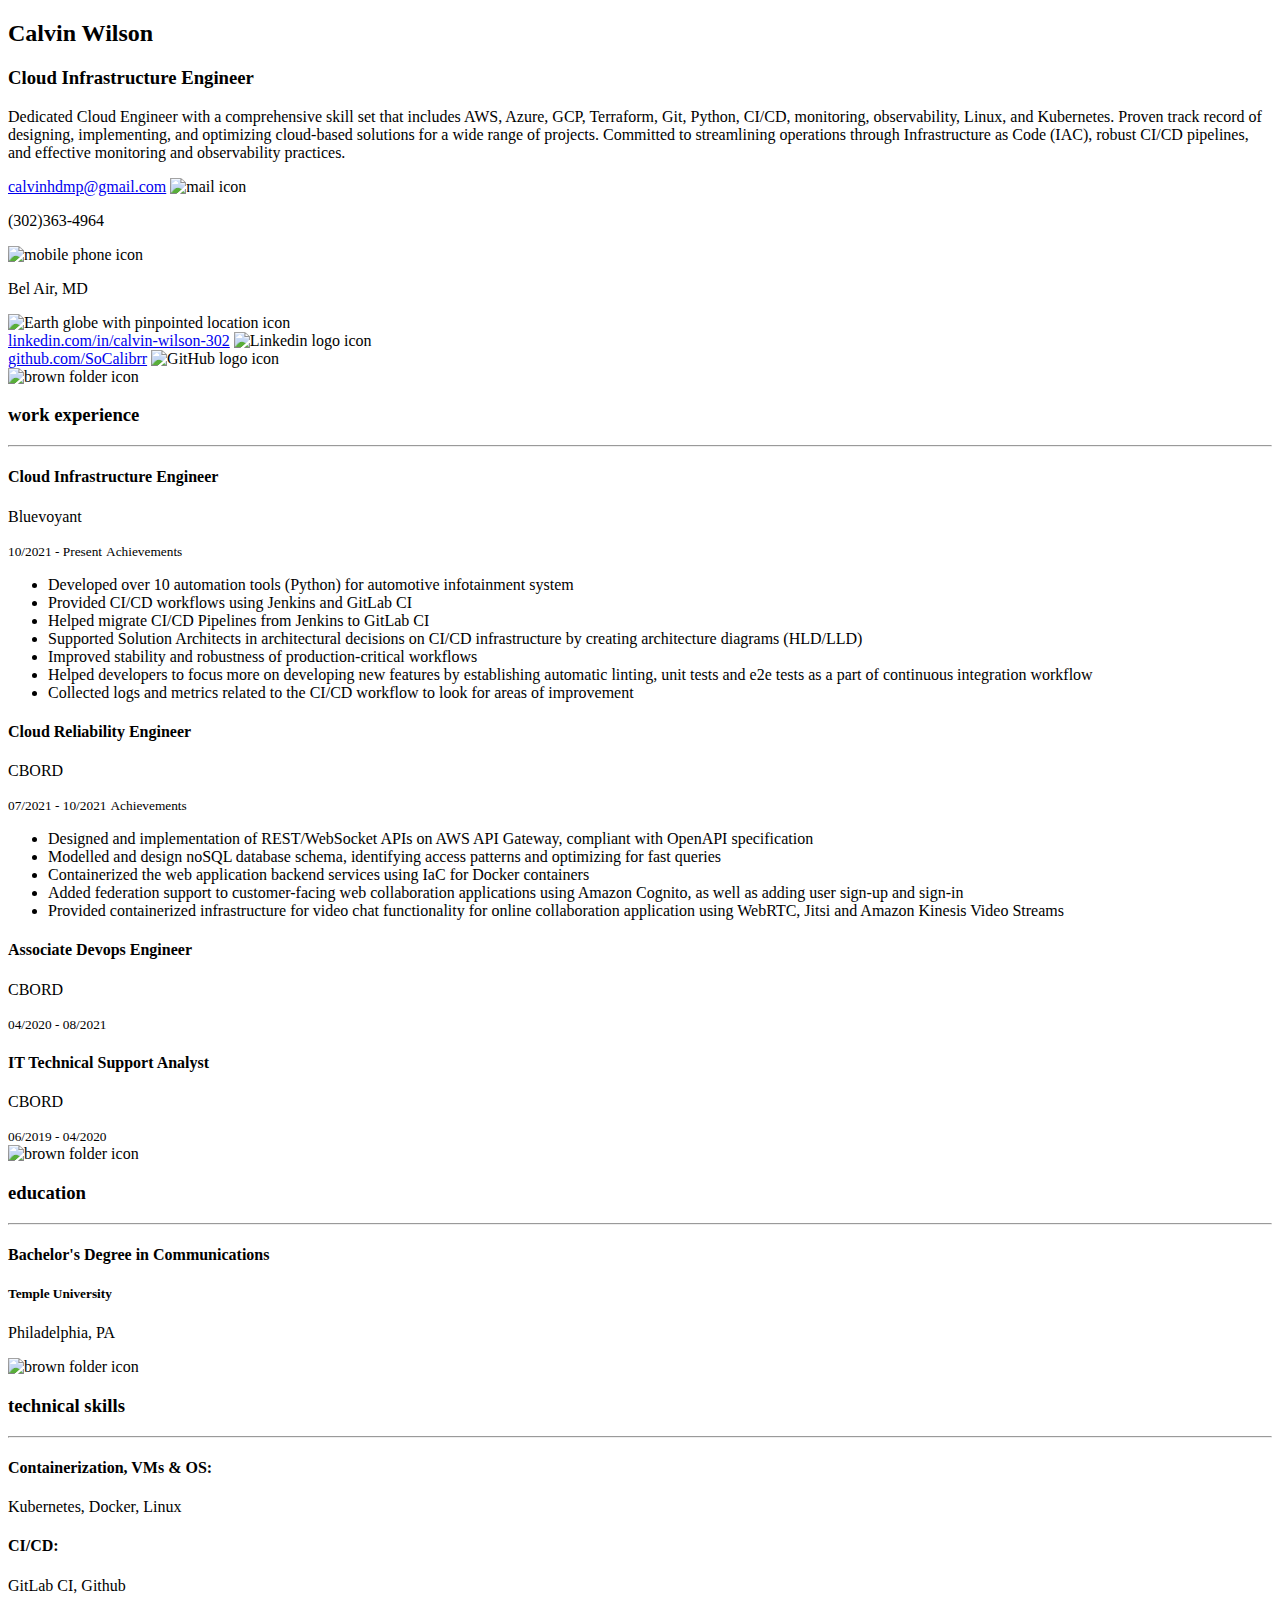
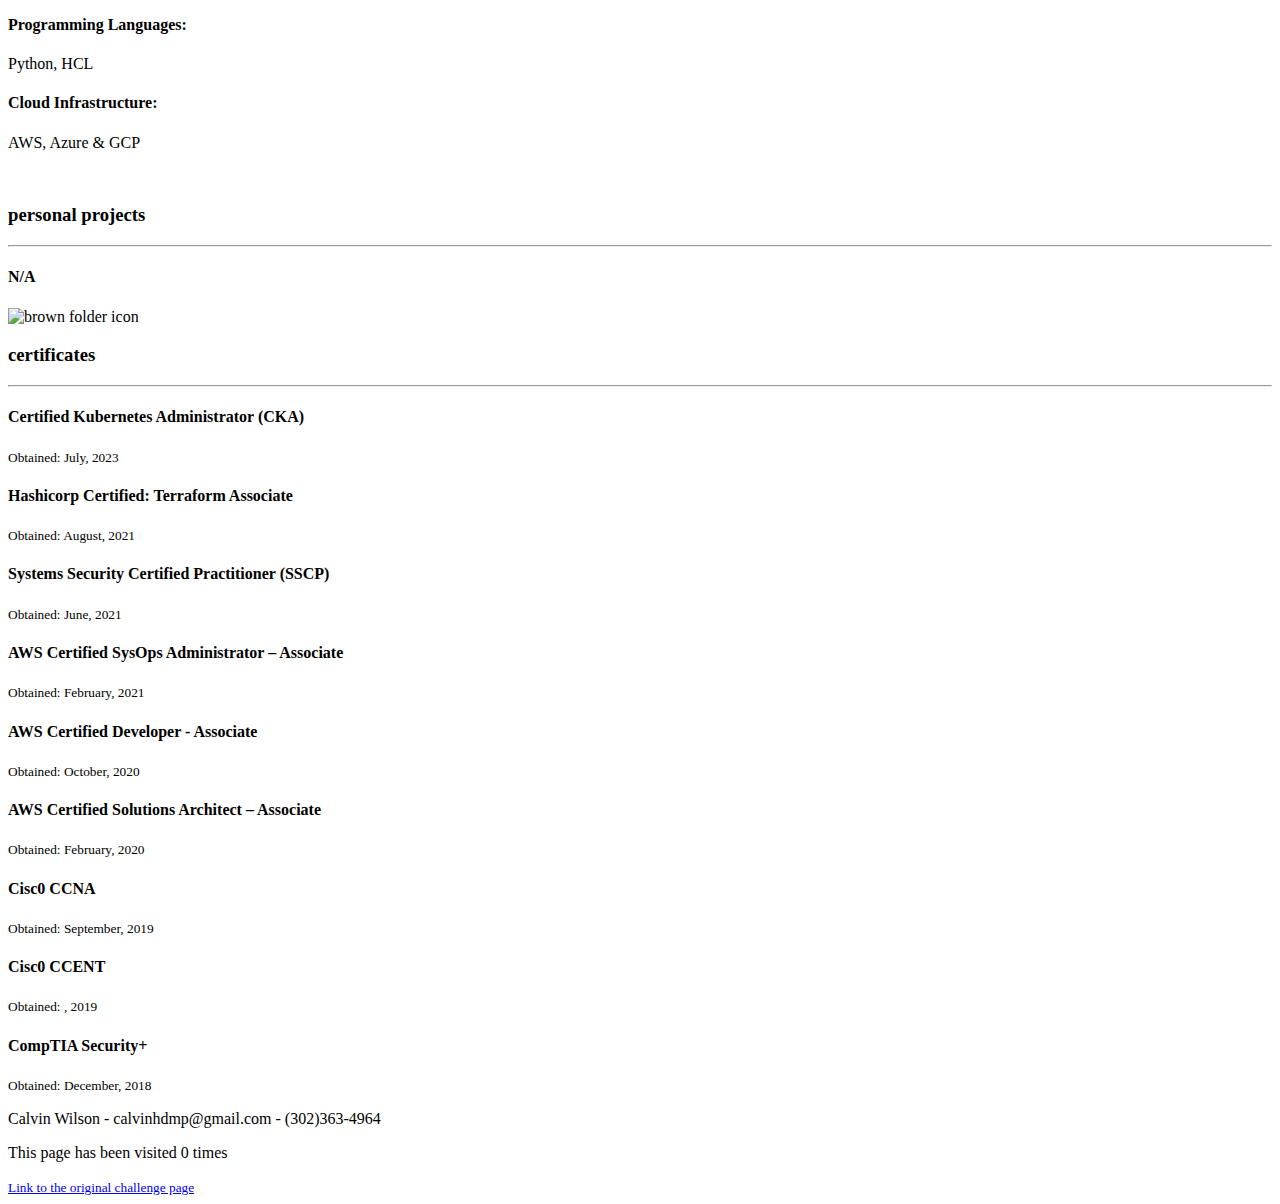
==== src/frontend/index.html @ 4f955e14 "final push for the night" ====
<!DOCTYPE html>
<html lang="en">
  <head>
    <meta charset="UTF-8" />
    <meta http-equiv="X-UA-Compatible" content="IE=edge" />
    <meta name="viewport" content="width=device-width, initial-scale=1.0" />
    <link rel="stylesheet" type="text/css" href="styles/styles.css" />
    <meta
      name="description"
      content="Page displaying a resume, which is part of Cloud Resume Challenge"
    />
    <title>Calvin Wilson | DevOps & Cloud Engineer | calvinwilson.app</title>
  </head>

  <body>
    <div class="container">
      <div class="summary">
        <div class="summary__headline">
          <h2 class="text--uppercase font--georgia">Calvin Wilson</h2>
          <h3 class="text-uppercase">Cloud Infrastructure Engineer</h3>
        </div>
        <div class="summary__description">
          <p>
            Dedicated Cloud Engineer with a comprehensive skill set that 
            includes AWS, Azure, GCP, Terraform, Git, Python, CI/CD, monitoring, 
            observability, Linux, and Kubernetes. Proven track record 
            of designing, implementing, and optimizing cloud-based solutions for 
            a wide range of projects. Committed to streamlining operations through 
            Infrastructure as Code (IAC), robust CI/CD pipelines, and effective 
            monitoring and observability practices.
          </p>
          <p></p>
        </div>
      </div>
      <div class="socials">
        <div class="social__item">
          <a href="mailto: calvinhdmp@gmail.com"
            >calvinhdmp@gmail.com</a
          >
          <img src="assets/mail-icon.svg" alt="mail icon" />
        </div>
        <div class="social__item">
          <p>(302)363-4964</p>
          <img src="assets/phone-icon.svg" alt="mobile phone icon" />
        </div>
        <div class="social__item">
          <p>Bel Air, MD</p>
          <img
            src="assets/location-icon.svg"
            alt="Earth globe with pinpointed location icon"
          />
        </div>
        <div class="social__item">
          <a href="https://www.linkedin.com/in/calvin-wilson-302/"
            >linkedin.com/in/calvin-wilson-302</a
          >
          <img src="assets/linkedin-icon.svg" alt="Linkedin logo icon" />
        </div>
        <div class="social__item">
          <a href="https://github.com/SoCalibrr">github.com/SoCalibrr</a>
          <img src="assets/github-icon.svg" alt="GitHub logo icon" />
        </div>
      </div>
      <div class="container__left">
        <div class="work-experience">
          <div class="key-point">
            <div class="key-point__icon">
              <img
                src="assets/work-experience-icon.svg"
                alt="brown folder icon"
              />
            </div>
            <div class="key-point__description font--georgia text--uppercase">
              <h3>work experience</h3>
            </div>
          </div>
          <hr />
          <div class="knowledge__items">
            <div class="knowledge__item">
              <h4>Cloud Infrastructure Engineer</h4>
              <p>Bluevoyant</p>
              <small>10/2021 - Present</small>
              <small>Achievements</small>
              <ul>
                <li>
                  Developed over 10 automation tools (Python) for automotive
                  infotainment system
                </li>
                <li>Provided CI/CD workflows using Jenkins and GitLab CI</li>
                <li>
                  Helped migrate CI/CD Pipelines from Jenkins to GitLab CI
                </li>
                <li>
                  Supported Solution Architects in architectural decisions on
                  CI/CD infrastructure by creating architecture diagrams
                  (HLD/LLD)
                </li>
                <li>
                  Improved stability and robustness of production-critical
                  workflows
                </li>
                <li>
                  Helped developers to focus more on developing new features by
                  establishing automatic linting, unit tests and e2e tests as a
                  part of continuous integration workflow
                </li>
                <li>
                  Collected logs and metrics related to the CI/CD workflow to
                  look for areas of improvement
                </li>
              </ul>
            </div>
            <div class="knowledge__item">
              <h4>Cloud Reliability Engineer</h4>
              <p>CBORD</p>
              <small>07/2021 - 10/2021</small>
              <small>Achievements</small>
              <ul>
                <li>
                  Designed and implementation of REST/WebSocket APIs on AWS API
                  Gateway, compliant with OpenAPI specification
                </li>
                <li>
                  Modelled and design noSQL database schema, identifying access
                  patterns and optimizing for fast queries
                </li>
                <li>
                  Containerized the web application backend services using IaC
                  for Docker containers
                </li>
                <li>
                  Added federation support to customer-facing web collaboration
                  applications using Amazon Cognito, as well as adding user
                  sign-up and sign-in
                </li>
                <li>
                  Provided containerized infrastructure for video chat
                  functionality for online collaboration application using
                  WebRTC, Jitsi and Amazon Kinesis Video Streams
                </li>
              </ul>
            </div>
            <div class="knowledge__item">
              <h4>Associate Devops Engineer</h4>
              <p>CBORD</p>
              <small>04/2020 - 08/2021</small>
              <!-- <small>Achievements</small>
              <ul>
                <li>
                </li>
              </ul> -->
            </div>
            <div class="knowledge__item">
              <h4>IT Technical Support Analyst</h4>
              <p>CBORD</p>
              <small>06/2019 - 04/2020</small>
              <!-- <small>Achievements</small>
              <ul>
                <li>
                </li>
              </ul> -->
            </div>
          </div>
        </div>
        <div class="education">
          <div class="key-point">
            <div class="key-point__icon">
              <img src="assets/education.svg" alt="brown folder icon" />
            </div>
            <div class="key-point__description font--georgia text--uppercase">
              <h3>education</h3>
            </div>
          </div>
          <hr />
          <div class="knowledge__items">
            <div class="knowledge__item">
              <h4>Bachelor's Degree in Communications</h4>
              <h5>Temple University</h5>
              <p>Philadelphia, PA</p>
            </div>
          </div>
        </div>
      </div>
      <div class="container__right">
        <div class="technical-skills">
          <div class="key-point">
            <div class="key-point__icon">
              <img
                src="assets/technical-skills-icon.svg"
                alt="brown folder icon"
              />
            </div>
            <div class="key-point__description font--georgia text--uppercase">
              <h3>technical skills</h3>
            </div>
          </div>
          <hr />
          <div class="technical-skills__items">
            <div class="technical-skills__item">
              <h4>Containerization, VMs & OS:</h4>
              <p>Kubernetes, Docker, Linux</p>
            </div>
            <div class="technical-skills__item">
              <h4>CI/CD:</h4>
              <p>GitLab CI, Github</p>
            </div>
            <div class="technical-skills__item">
              <h4>Programming Languages:</h4>
              <p>Python, HCL</p>
            </div>
            <div class="technical-skills__item">
              <h4>Cloud Infrastructure:</h4>
              <p>
                AWS, Azure & GCP
              </p>
            </div>
          </div>
        </div>
        <div class="personal-projects">
          <div class="key-point">
            <div class="key-point__icon">
              <img src="assets/personal-projects.svg" alt="" />
            </div>
            <div class="key-point__description font--georgia text--uppercase">
              <h3>personal projects</h3>
            </div>
          </div>
          <hr />
          <div class="knowledge__items">
            <div class="knowledge__item">
              <h4>N/A</h4>
              <!-- <h4>YT Downloader</h4>
              <small>Python, CLI App</small>
              <div class="github-link">
                <a
                  href="https://github.com/piotr-rzepa/python-yt-downloader-cli"
                  >view on GitHub</a
                >
                <img
                  src="assets/external-icon.svg"
                  alt="External link image icon"
                /> -->
              </div>
              <!-- <ul>
                <li>
                  Command line interface written in python for downloading
                  youtube videos.
                </li>
                <li>Supports downloading multiple videos asynchronously.</li>
                <li>Includes testing, automation and dependency management</li>
              </ul>
            </div>
            <div class="knowledge__item">
              <h4>Sorting algorithms SPA</h4>
              <small>JavaScript, TypeScript, React (Redux, Router)</small>
              <div class="github-link">
                <a
                  href="https://github.com/piotr-rzepa/sorting-algorithms-react-project"
                  >view on GitHub</a
                >
                <img
                  src="assets/external-icon.svg"
                  alt="External link image icon"
                />
              </div>
              <ul>
                <li>
                  Visualization of various sorting algorithms in real-time,
                  providing time measurements and comparison between sorting
                  methods.
                </li>
              </ul>
            </div>
          </div>
        </div> -->
        <div class="certificates">
          <div class="key-point">
            <div class="key-point__icon">
              <img src="assets/certificate-icon.svg" alt="brown folder icon" />
            </div>
            <div class="key-point__description font--georgia text--uppercase">
              <h3>certificates</h3>
            </div>
          </div>
          <hr />
          <div class="certificates__badges">
            <div class="certificates__badges__description">
              <h4>Certified Kubernetes Administrator (CKA)</h4>
              <small>Obtained: July, 2023</small>
              <!-- <a
                href="https://www.credly.com/badges/7230854e-804d-43ea-b3e5-b059d7247129/public_url"
                ><img
                  src="assets/cka-badge.png"
                  alt="Certified Kubernetes Administrator badge image"
              /></a> -->
            </div>
            <!-- <div class="certificates__badges__description"></div>
              <h4>Linux Professional Institute - LPIC-1 (101)</h4>
              <small>Obtained: December, 2021</small>
            </div> -->
            <div class="certificates__badges__description"></div>
              <h4>Hashicorp Certified: Terraform Associate</h4>
              <small>Obtained: August, 2021</small>
            </div>
            <div class="certificates__badges__description"></div>
              <h4>Systems Security Certified Practitioner (SSCP)</h4>
              <small>Obtained: June, 2021</small>
              <!-- <a
                href=""
                ><img
                  src="assets/sscp-badge.png"
                  alt="Certified Kubernetes Administrator badge image"
              /></a> -->
            </div>
            <div class="certificates__badges__description">
              <h4>AWS Certified SysOps Administrator – Associate</h4>
              <small>Obtained: February, 2021</small>
              <!-- <a
                href="https://www.credly.com/badges/7dd19137-0b34-47b3-8e50-6d3acf195a16/public_url"
                ><img
                  src="assets/aws-csa-badge.png"
                  alt="AWS Certified SysOps Administrator badge image"
              /></a> -->
            </div>
            <div class="certificates__badges__description">
              <h4>AWS Certified Developer - Associate</h4>
              <small>Obtained: October, 2020</small>
              <!-- <a
                href="https://www.credly.com/badges/7dd19137-0b34-47b3-8e50-6d3acf195a16/public_url"
                ><img
                  src="assets/aws-cda-badge.png"
                  alt="AWS Certified Developer badge image"
              /></a> -->
            </div>
            <div class="certificates__badges__description">
              <h4>AWS Certified Solutions Architect – Associate</h4>
              <small>Obtained: February, 2020</small>
              <!-- <a
                href="https://www.credly.com/badges/d29b9c18-a925-4df0-b074-5d8603faf33e/linked_in_profile"
                ><img
                  src="assets/aws-saa-associate.png"
                  alt="AWS Certified Solutions Architect badge image"
              /></a> -->
            </div>
            <div class="certificates__badges__description">
              <h4>Cisc0 CCNA</h4>
              <small>Obtained: September, 2019</small>
            </div>
            <div class="certificates__badges__description">
              <h4>Cisc0 CCENT</h4>
              <small>Obtained: , 2019</small>
            </div>
            <div class="certificates__badges__description">
              <h4>CompTIA Security+</h4>
              <small>Obtained: December, 2018</small>
            </div>
          </div>
        </div>
      </div>
      <div class="footer">
        <p>
          Calvin Wilson - calvinhdmp@gmail.com - (302)363-4964
        </p>
        <p id="visit-counter">This page has been visited 0 times</p>
        <a href="https://cloudresumechallenge.dev/"
          ><small>Link to the original challenge page</small></a
        >
      </div>
    </div>
  </body>
  <script src="scripts/visitCounter.js"></script>
</html>
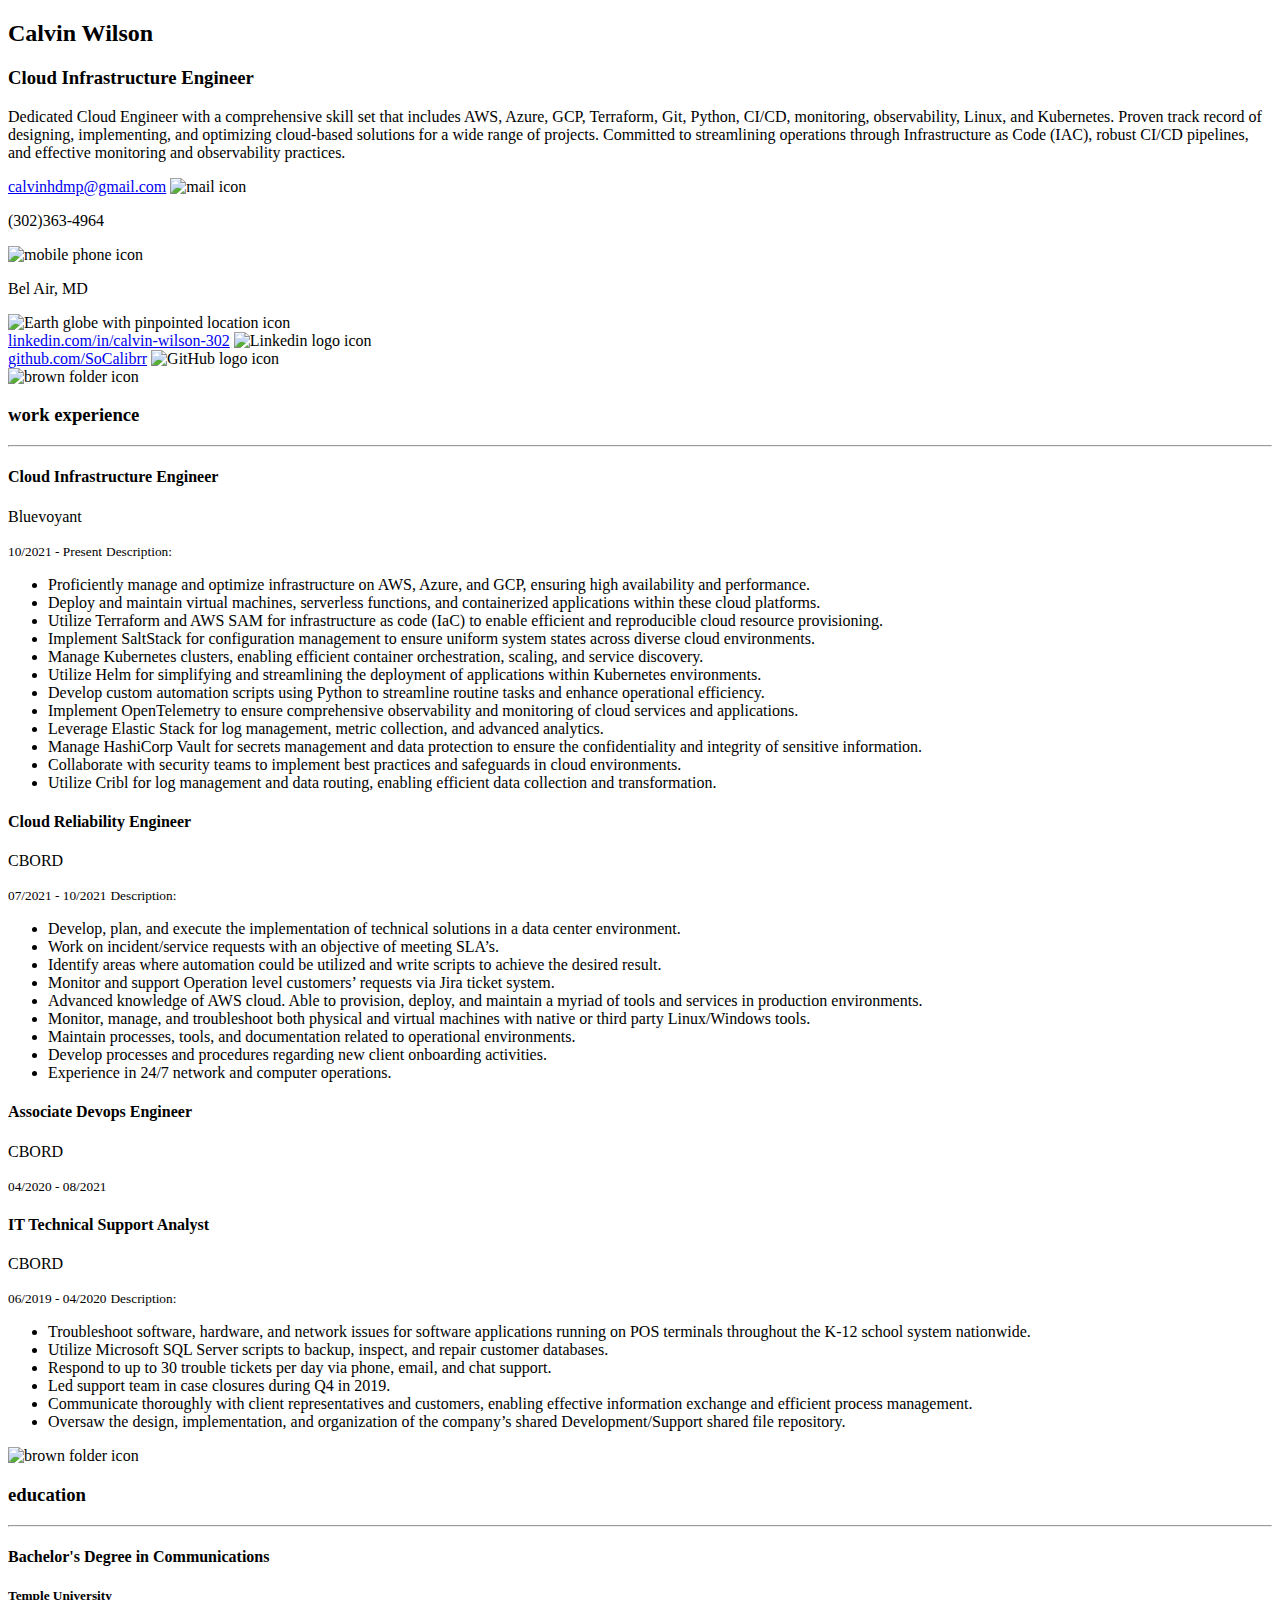
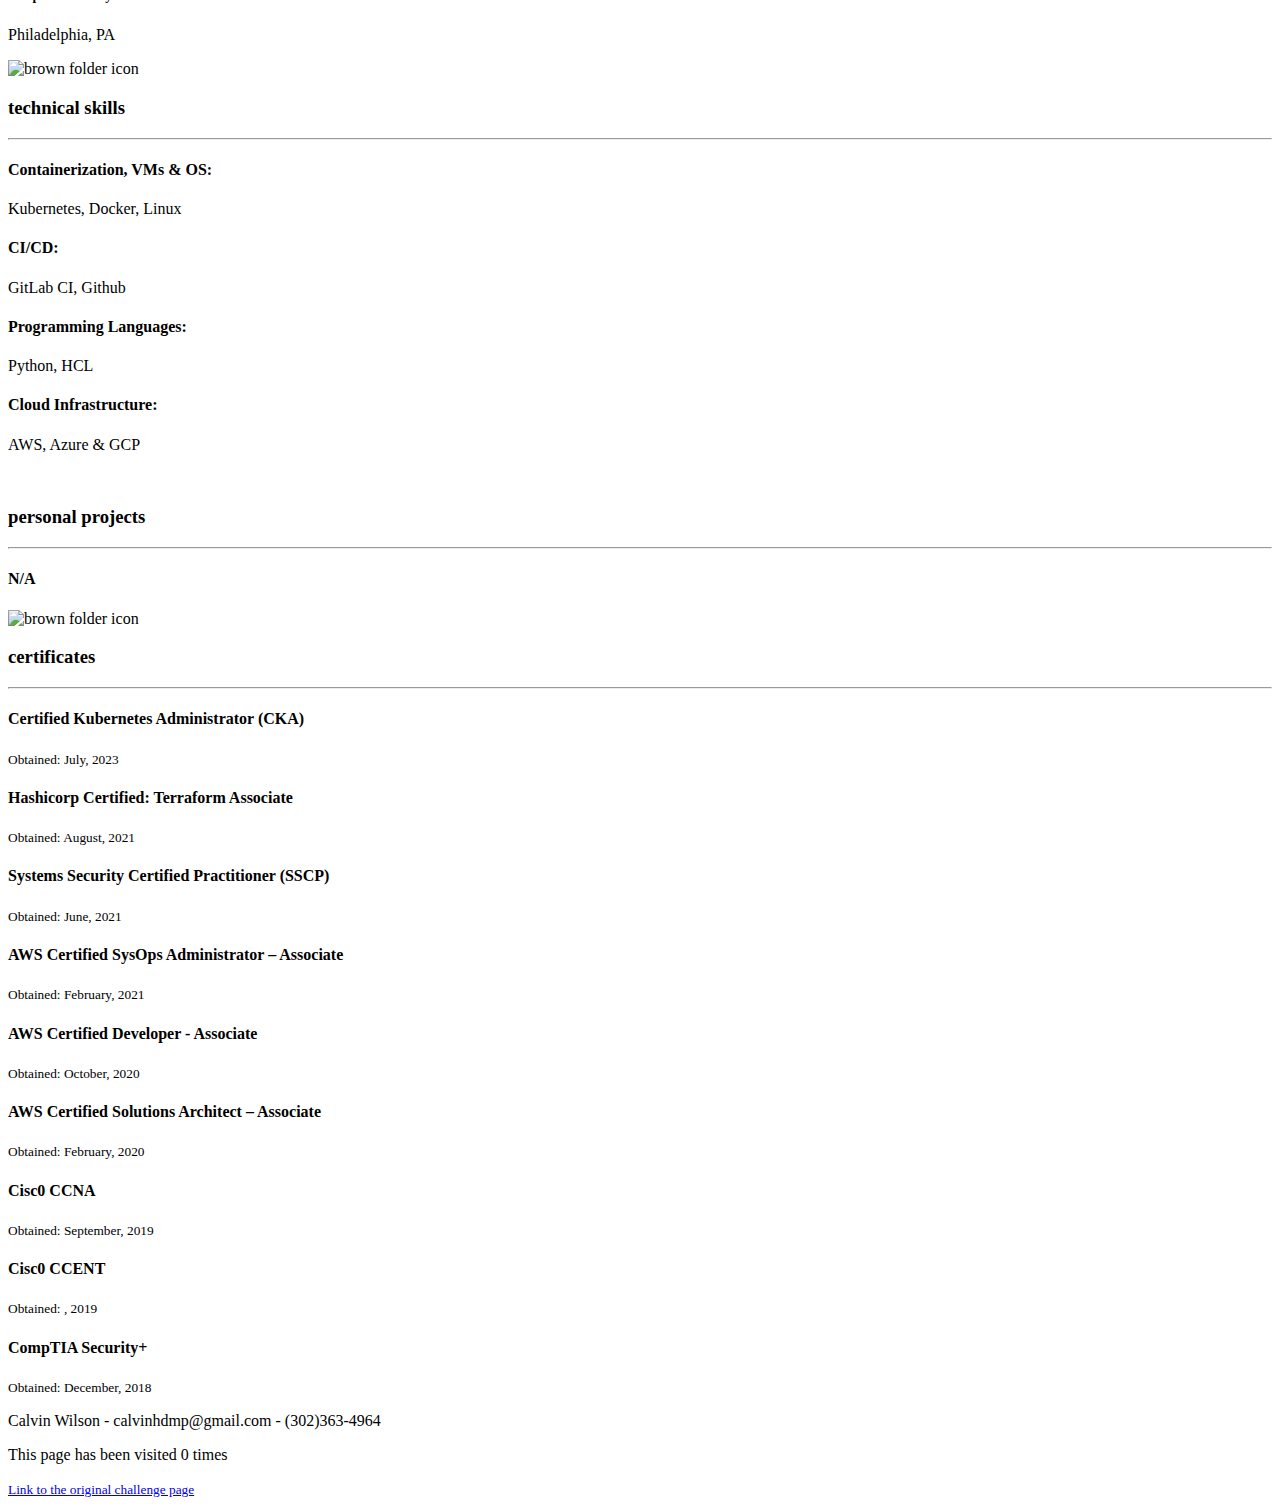
==== commit a8080e49: "deploying changes" ====
--- a/src/frontend/index.html
+++ b/src/frontend/index.html
@@ -4,7 +4,7 @@
     <meta charset="UTF-8" />
     <meta http-equiv="X-UA-Compatible" content="IE=edge" />
     <meta name="viewport" content="width=device-width, initial-scale=1.0" />
-    <link rel="stylesheet" type="text/css" href="styles/styles.css" />
+    <link rel="stylesheet" type="text/css" href="styles/style.css" />
     <meta
       name="description"
       content="Page displaying a resume, which is part of Cloud Resume Challenge"
@@ -80,33 +80,54 @@
               <h4>Cloud Infrastructure Engineer</h4>
               <p>Bluevoyant</p>
               <small>10/2021 - Present</small>
-              <small>Achievements</small>
+              <small>Description:</small> 
+              <!-- formerly "Achievements" -->
               <ul>
                 <li>
-                  Developed over 10 automation tools (Python) for automotive
-                  infotainment system
-                </li>
-                <li>Provided CI/CD workflows using Jenkins and GitLab CI</li>
-                <li>
-                  Helped migrate CI/CD Pipelines from Jenkins to GitLab CI
-                </li>
-                <li>
-                  Supported Solution Architects in architectural decisions on
-                  CI/CD infrastructure by creating architecture diagrams
-                  (HLD/LLD)
-                </li>
-                <li>
-                  Improved stability and robustness of production-critical
-                  workflows
-                </li>
-                <li>
-                  Helped developers to focus more on developing new features by
-                  establishing automatic linting, unit tests and e2e tests as a
-                  part of continuous integration workflow
-                </li>
-                <li>
-                  Collected logs and metrics related to the CI/CD workflow to
-                  look for areas of improvement
+                  Proficiently manage and optimize infrastructure on AWS, Azure, 
+                  and GCP, ensuring high availability and performance.
+                </li>
+                <li>Deploy and maintain virtual machines, serverless functions, 
+                  and containerized applications within these cloud platforms.
+                </li>
+                <li>
+                  Utilize Terraform and AWS SAM for infrastructure as code (IaC) 
+                  to enable efficient and reproducible cloud resource provisioning.
+                </li>
+                <li>
+                  Implement SaltStack for configuration management to ensure 
+                  uniform system states across diverse cloud environments.
+                </li>
+                <li>
+                  Manage Kubernetes clusters, enabling efficient container orchestration, 
+                  scaling, and service discovery.
+                </li>
+                <li>
+                  Utilize Helm for simplifying and streamlining the deployment of 
+                  applications within Kubernetes environments.
+                </li>
+                <li>
+                  Develop custom automation scripts using Python to streamline 
+                  routine tasks and enhance operational efficiency.
+                </li>
+                <li>
+                  Implement OpenTelemetry to ensure comprehensive observability and 
+                  monitoring of cloud services and applications.
+                </li>
+                <li>
+                  Leverage Elastic Stack for log management, metric collection, and advanced analytics.
+                </li>
+                <li>
+                  Manage HashiCorp Vault for secrets management and data protection to ensure the 
+                  confidentiality and integrity of sensitive information.
+                </li>
+                <li>
+                  Collaborate with security teams to implement best practices and safeguards in 
+                  cloud environments.
+                </li>
+                <li>
+                  Utilize Cribl for log management and data routing, enabling efficient data 
+                  collection and transformation.
                 </li>
               </ul>
             </div>
@@ -114,29 +135,39 @@
               <h4>Cloud Reliability Engineer</h4>
               <p>CBORD</p>
               <small>07/2021 - 10/2021</small>
-              <small>Achievements</small>
+              <small>Description:</small>
               <ul>
                 <li>
-                  Designed and implementation of REST/WebSocket APIs on AWS API
-                  Gateway, compliant with OpenAPI specification
-                </li>
-                <li>
-                  Modelled and design noSQL database schema, identifying access
-                  patterns and optimizing for fast queries
-                </li>
-                <li>
-                  Containerized the web application backend services using IaC
-                  for Docker containers
-                </li>
-                <li>
-                  Added federation support to customer-facing web collaboration
-                  applications using Amazon Cognito, as well as adding user
-                  sign-up and sign-in
-                </li>
-                <li>
-                  Provided containerized infrastructure for video chat
-                  functionality for online collaboration application using
-                  WebRTC, Jitsi and Amazon Kinesis Video Streams
+                  Develop, plan, and execute the implementation of technical solutions 
+                  in a data center environment.
+                </li>
+                <li>
+                  Work on incident/service requests with an objective of meeting SLA’s.
+                </li>
+                <li>
+                  Identify areas where automation could be utilized and write scripts to 
+                  achieve the desired result.
+                </li>
+                <li>
+                  Monitor and support Operation level customers’ requests via Jira ticket system.
+                </li>
+                <li>
+                  Advanced knowledge of AWS cloud. Able to provision, deploy, and maintain 
+                  a myriad of tools and services in production environments.
+                </li>
+                <li>
+                  Monitor, manage, and troubleshoot both physical and virtual machines with 
+                  native or third party Linux/Windows tools.
+                </li>
+                <li>
+                  Maintain processes, tools, and documentation related to operational 
+                  environments.
+                </li>
+                <li>
+                  Develop processes and procedures regarding new client onboarding activities.
+                </li>
+                <li>
+                  Experience in 24/7 network and computer operations.
                 </li>
               </ul>
             </div>
@@ -154,11 +185,28 @@
               <h4>IT Technical Support Analyst</h4>
               <p>CBORD</p>
               <small>06/2019 - 04/2020</small>
-              <!-- <small>Achievements</small>
+              <small>Description:</small>
               <ul>
                 <li>
-                </li>
-              </ul> -->
+                  Troubleshoot software, hardware, and network issues for software applications 
+                  running on POS terminals throughout the K-12 school system nationwide.
+                </li>
+                <li>
+                  Utilize Microsoft SQL Server scripts to backup, inspect, and repair customer databases.
+                </li>
+                <li>
+                  Respond to up to 30 trouble tickets per day via phone, email, and chat support.
+                </li>
+                <li>
+                  Led support team in case closures during Q4 in 2019.
+                </li>
+                <li>
+                  Communicate thoroughly with client representatives and customers, enabling effective information exchange and efficient process management.
+                </li>
+                <li>
+                  Oversaw the design, implementation, and organization of the company’s shared Development/Support shared file repository.
+                </li>
+              </ul>
             </div>
           </div>
         </div>
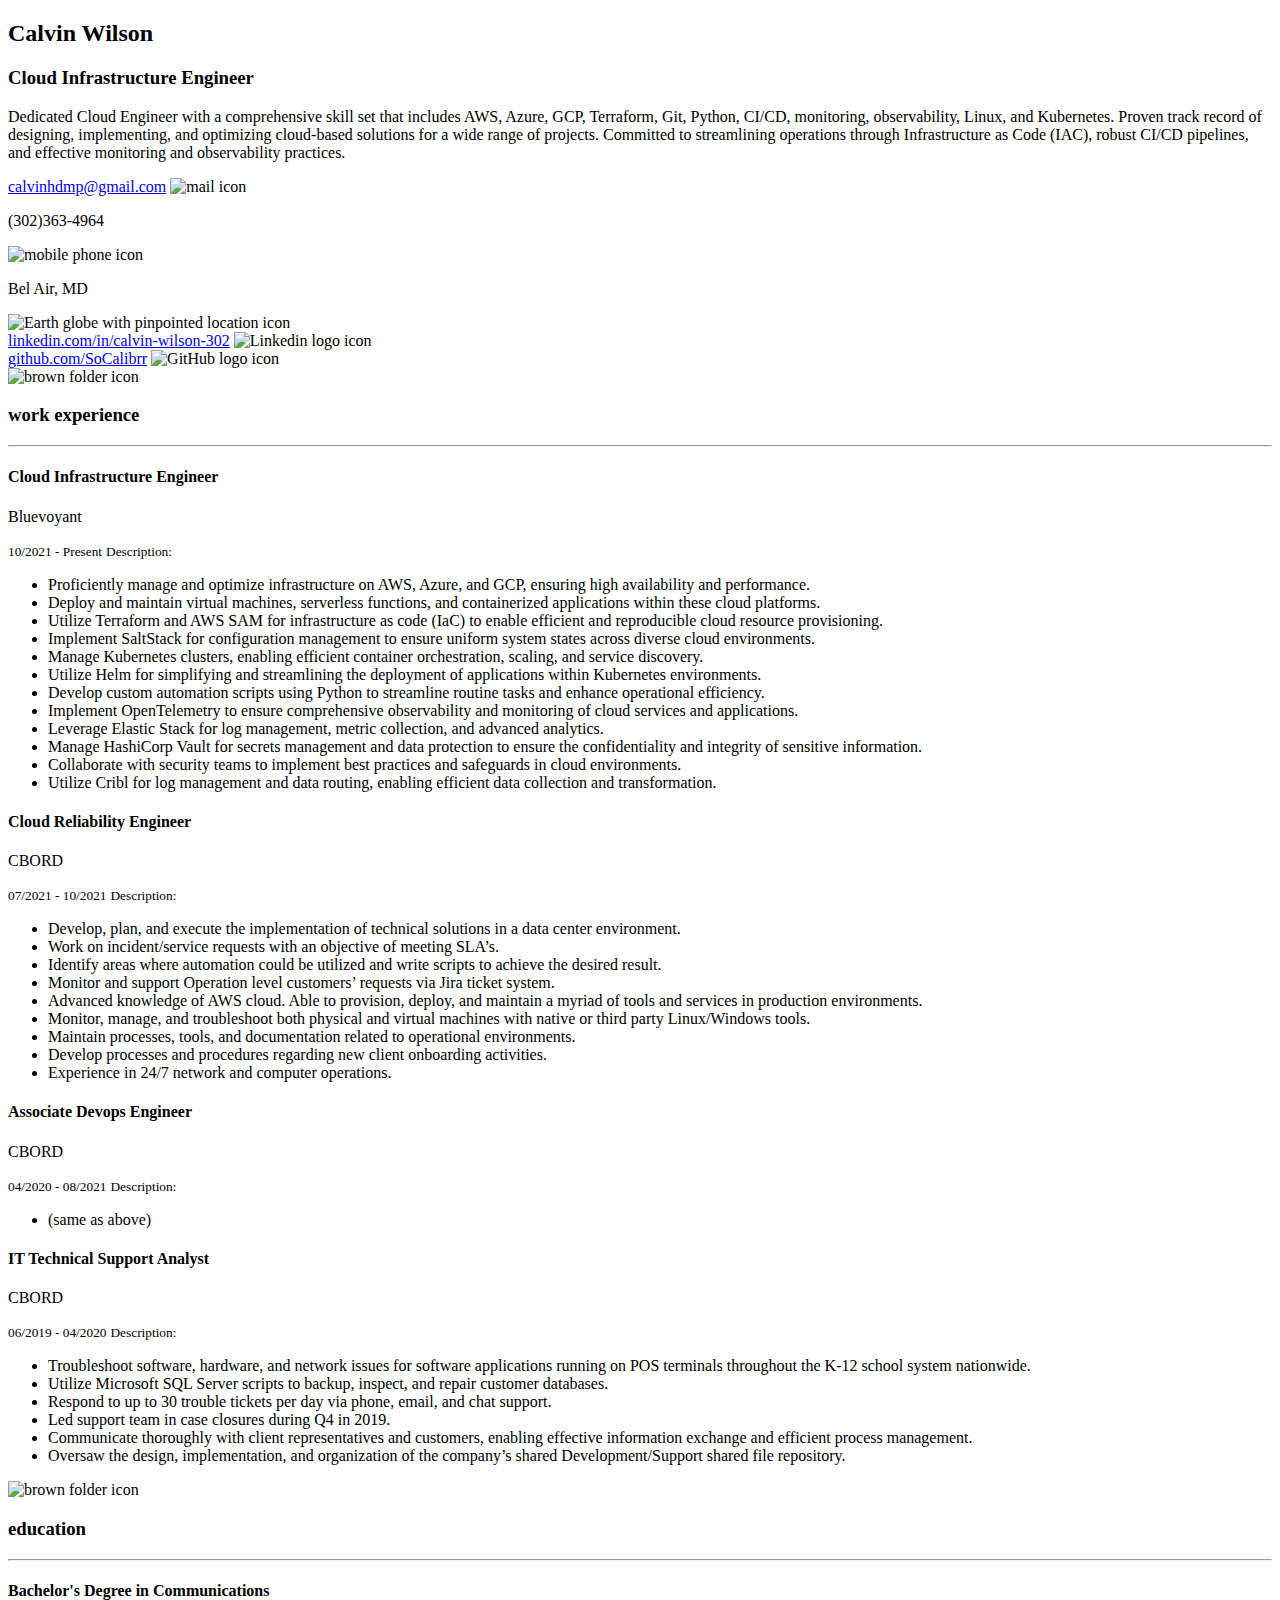
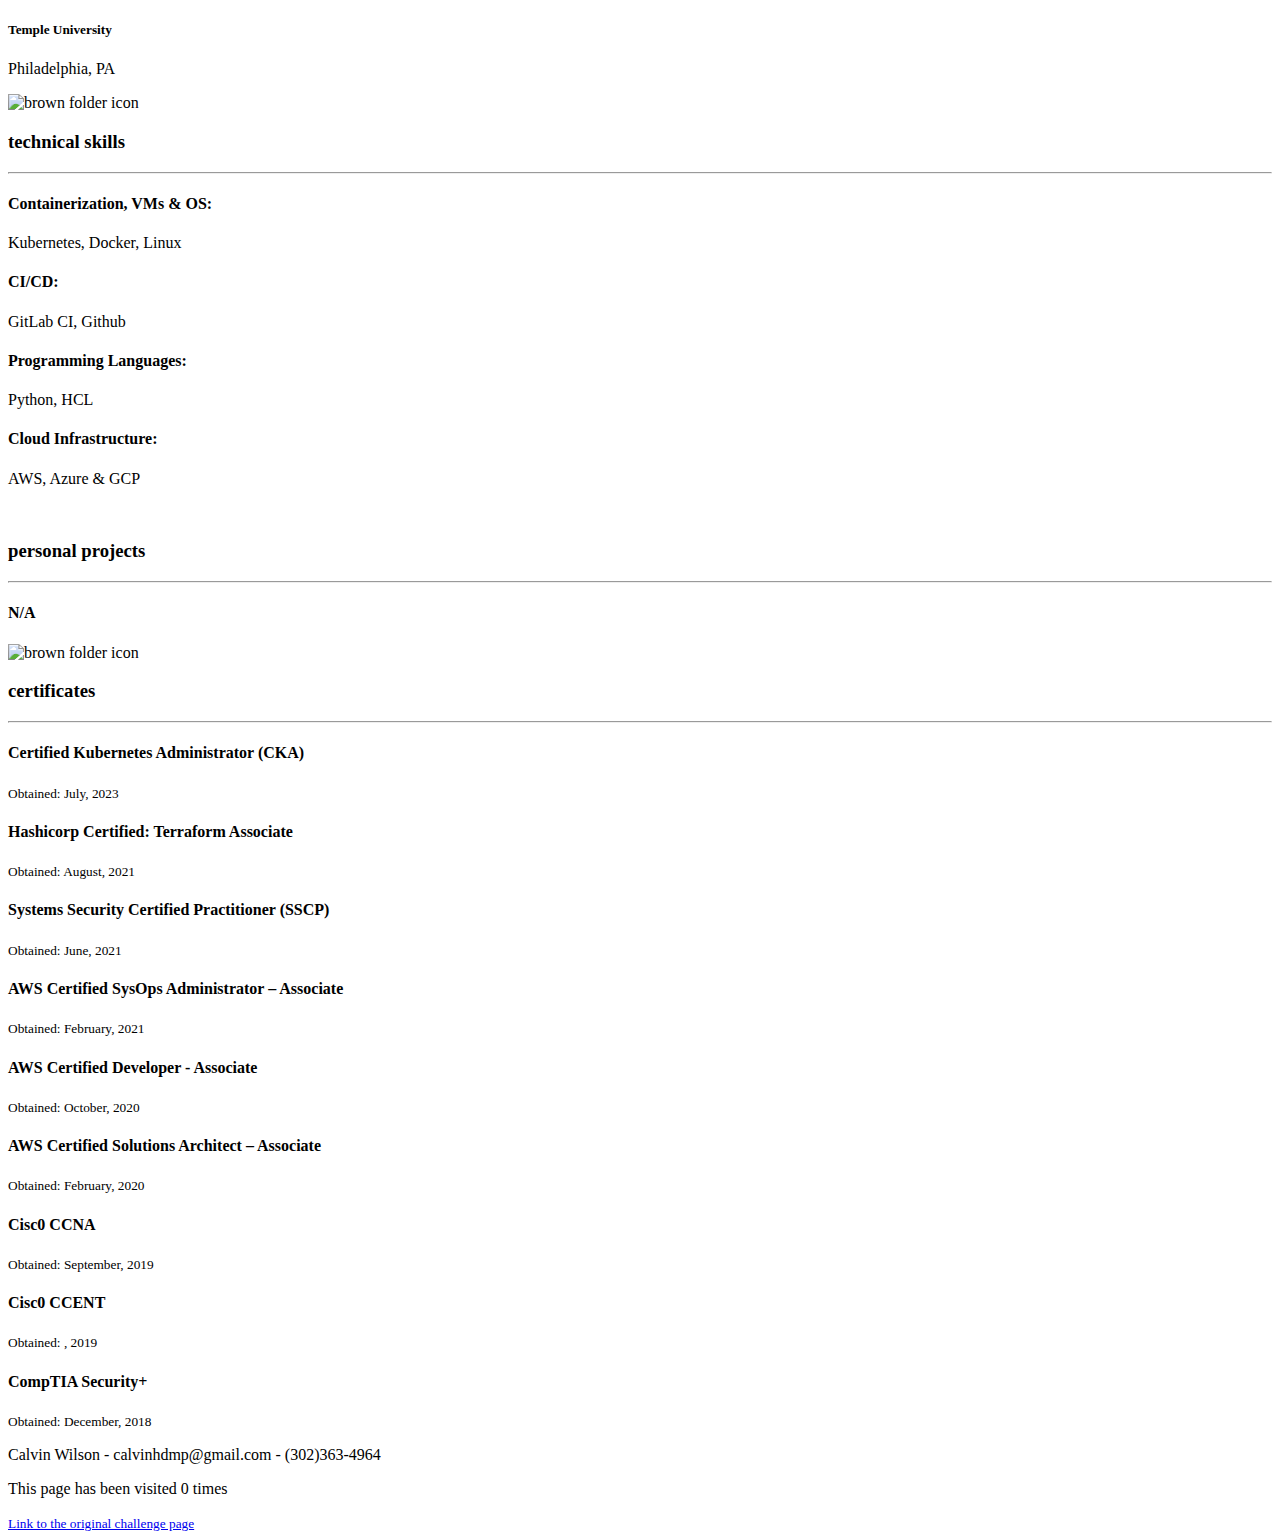
==== commit 881146cb: "editing first cbord entry" ====
--- a/src/frontend/index.html
+++ b/src/frontend/index.html
@@ -175,11 +175,12 @@
               <h4>Associate Devops Engineer</h4>
               <p>CBORD</p>
               <small>04/2020 - 08/2021</small>
-              <!-- <small>Achievements</small>
+              <small>Description:</small>
               <ul>
                 <li>
-                </li>
-              </ul> -->
+                  (same as above)
+                </li>
+              </ul>
             </div>
             <div class="knowledge__item">
               <h4>IT Technical Support Analyst</h4>
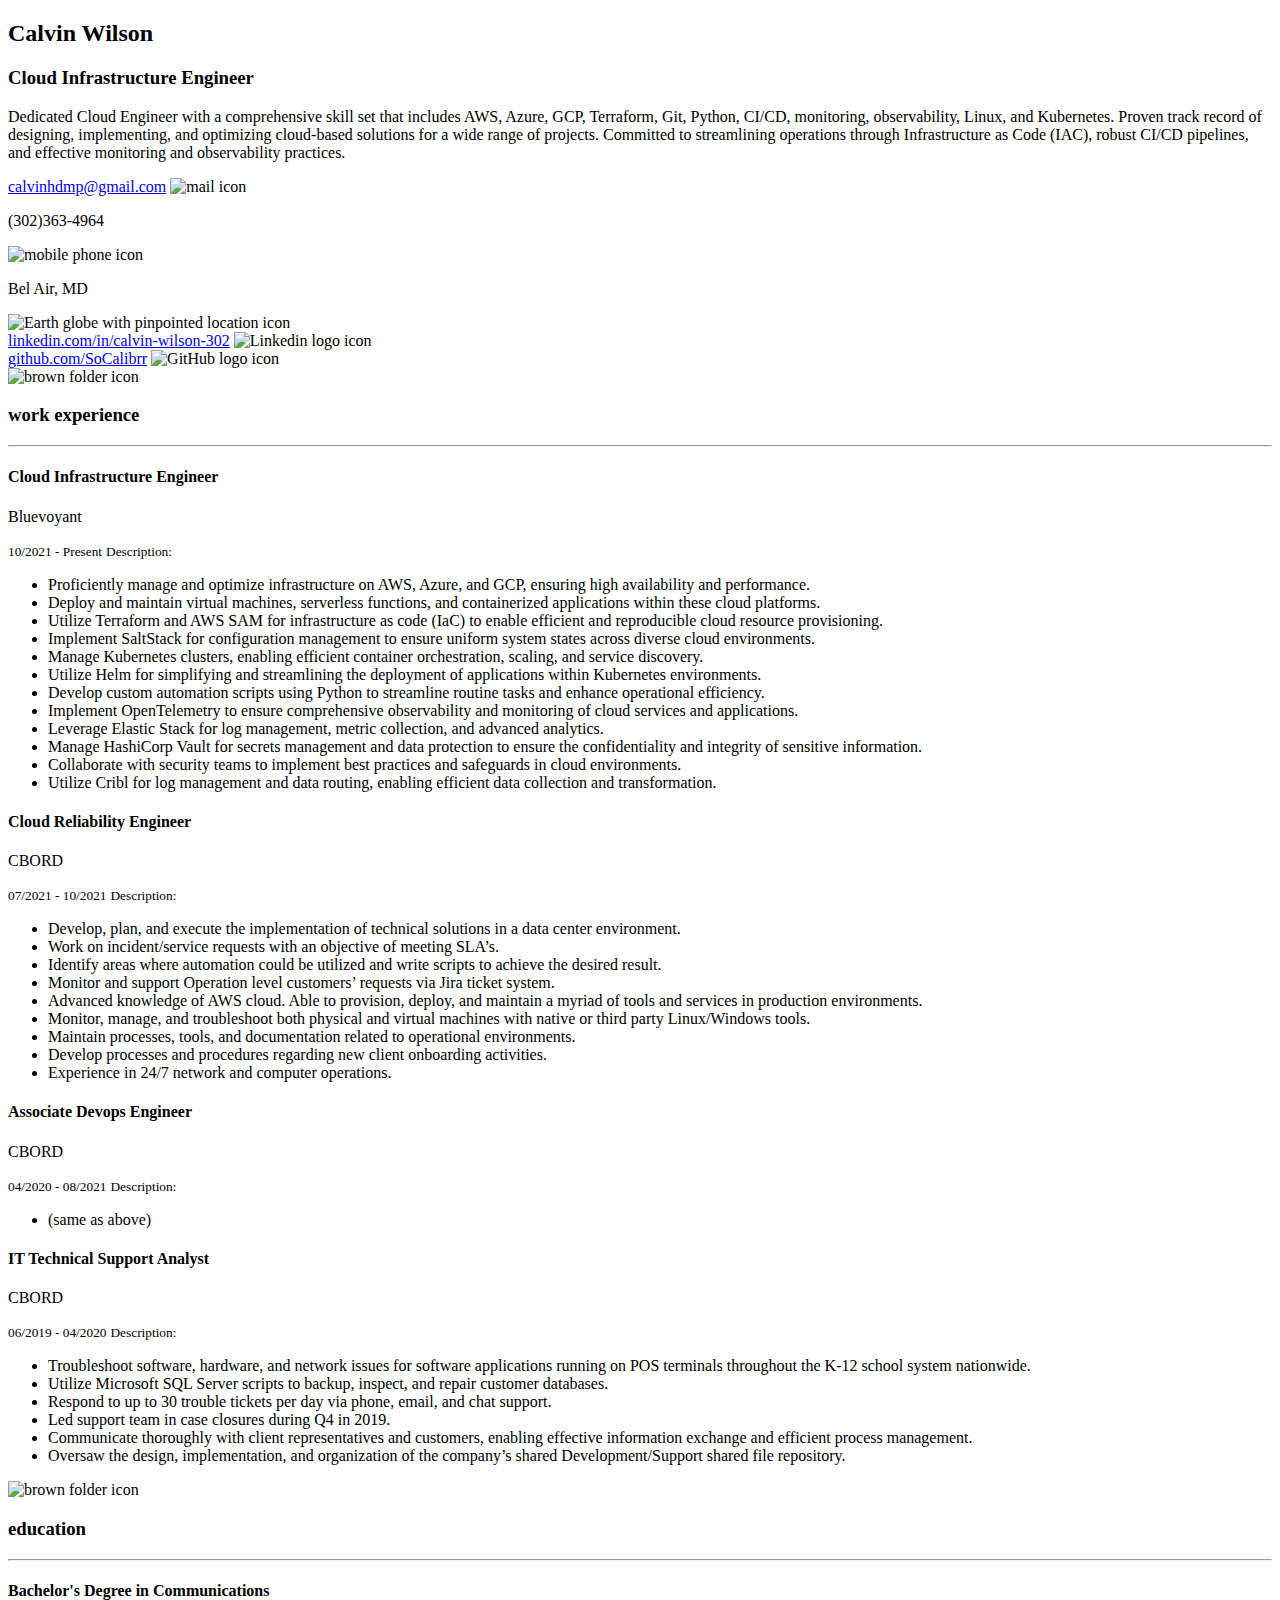
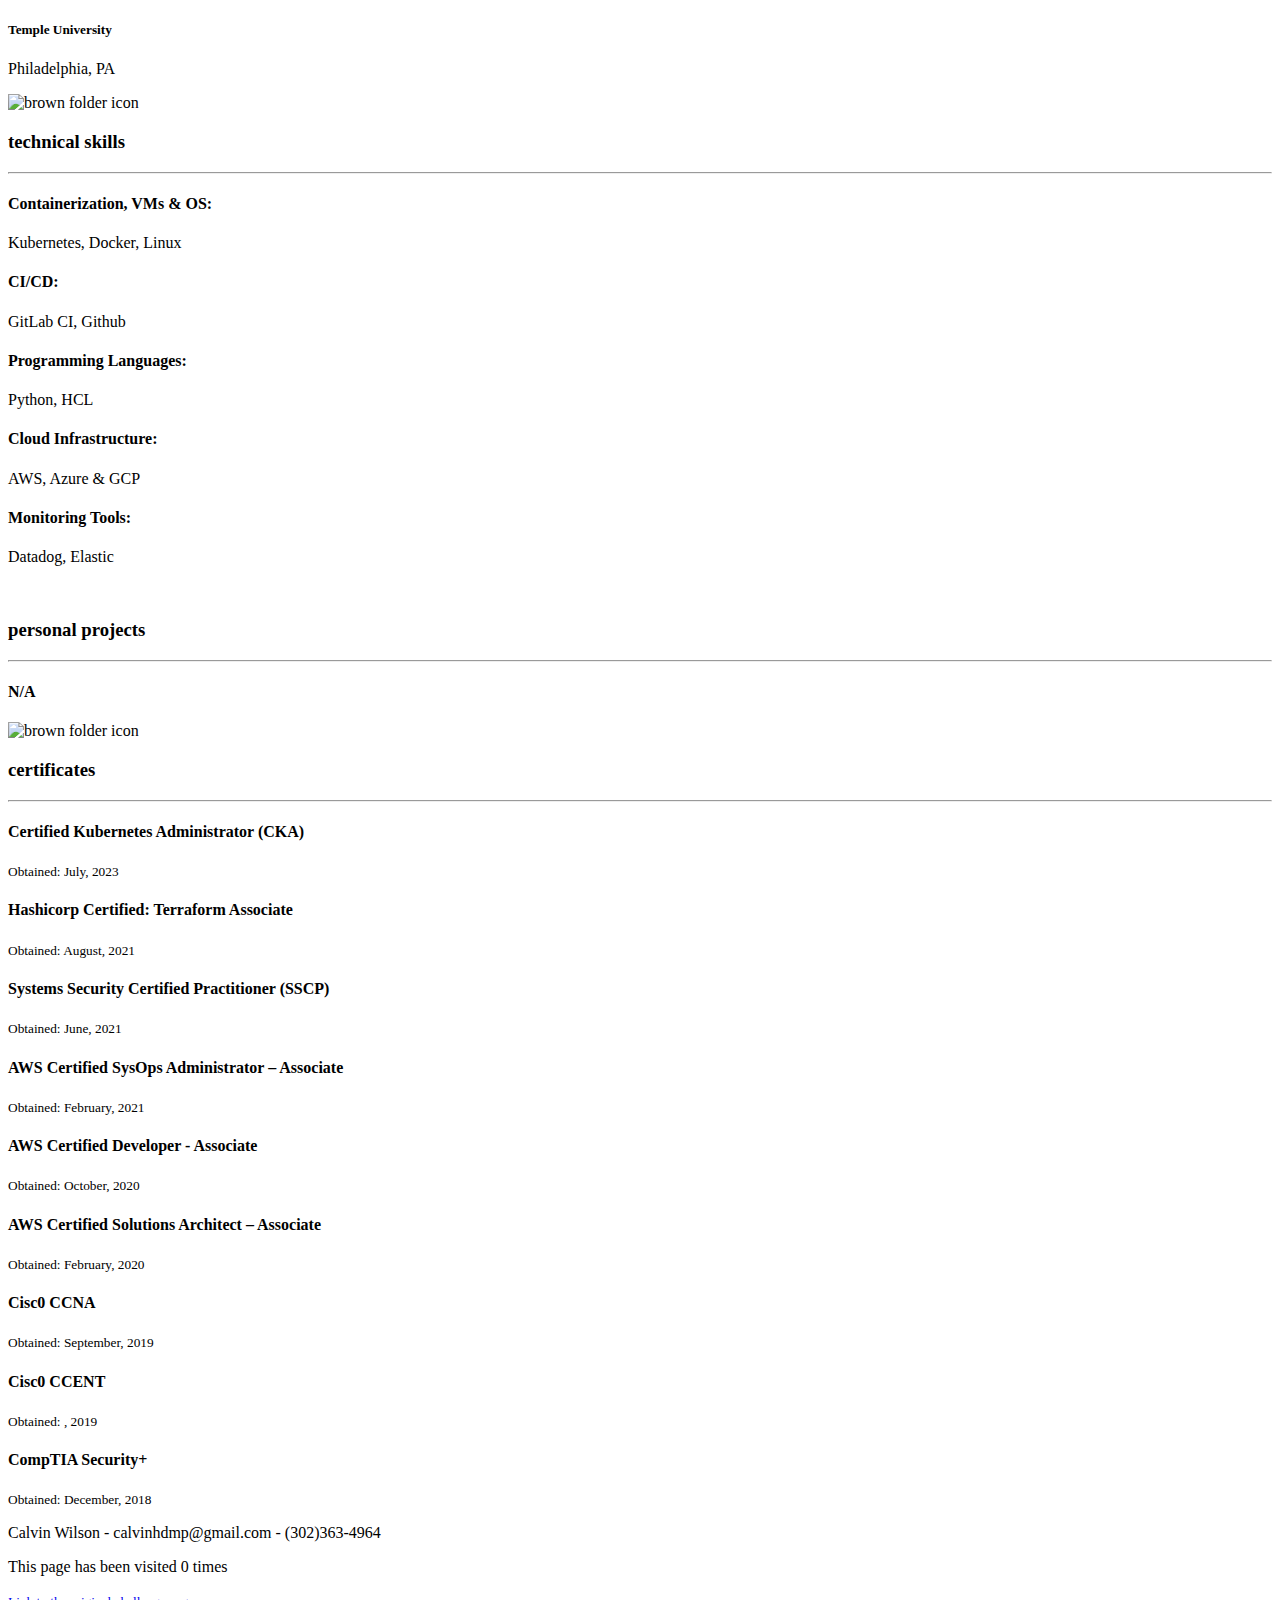
==== commit 62f98433: "adding field for monitoring tools" ====
--- a/src/frontend/index.html
+++ b/src/frontend/index.html
@@ -263,6 +263,12 @@
                 AWS, Azure & GCP
               </p>
             </div>
+            <div class="technical-skills__item">
+              <h4>Monitoring Tools:</h4>
+              <p>
+                Datadog, Elastic
+              </p>
+            </div>
           </div>
         </div>
         <div class="personal-projects">
